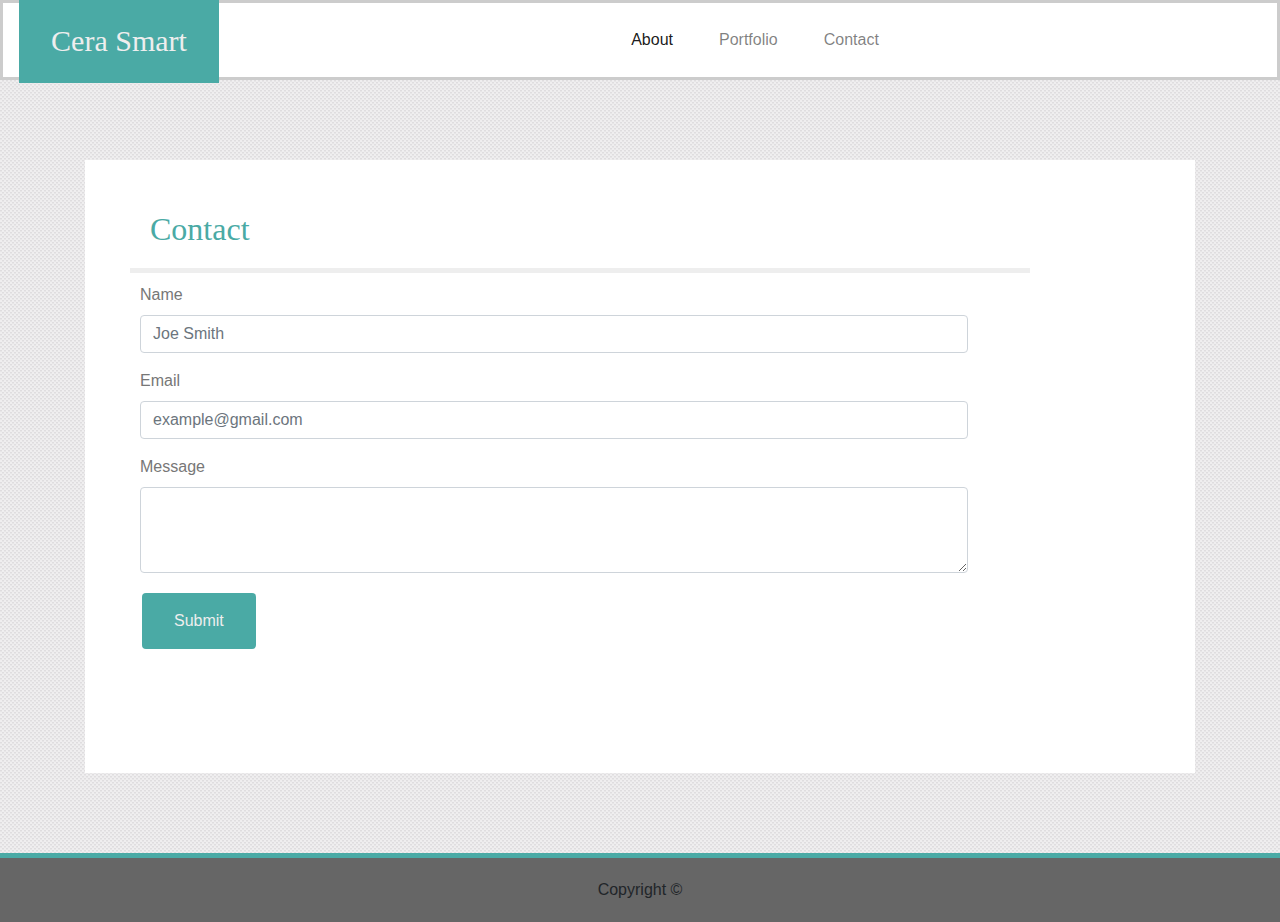
==== contact.html @ 9f7de910 "basic contact page layout" ====
<!DOCTYPE html>
<html lang="en">
<head>
    <meta charset="UTF-8">
    <meta name="viewport" content="width=device-width, initial-scale=1.0">
    <meta http-equiv="X-UA-Compatible" content="ie=edge">
    <title>Bootstrap portfolio</title>
<!--bootstrap style sheets-->
    <link rel="stylesheet" href="https://stackpath.bootstrapcdn.com/bootstrap/4.3.1/css/bootstrap.min.css" integrity="sha384-ggOyR0iXCbMQv3Xipma34MD+dH/1fQ784/j6cY/iJTQUOhcWr7x9JvoRxT2MZw1T" crossorigin="anonymous">
    <script src="https://code.jquery.com/jquery-3.3.1.slim.min.js" integrity="sha384-q8i/X+965DzO0rT7abK41JStQIAqVgRVzpbzo5smXKp4YfRvH+8abtTE1Pi6jizo" crossorigin="anonymous"></script>
    <script src="https://cdnjs.cloudflare.com/ajax/libs/popper.js/1.14.7/umd/popper.min.js" integrity="sha384-UO2eT0CpHqdSJQ6hJty5KVphtPhzWj9WO1clHTMGa3JDZwrnQq4sF86dIHNDz0W1" crossorigin="anonymous"></script>
    <script src="https://stackpath.bootstrapcdn.com/bootstrap/4.3.1/js/bootstrap.min.js" integrity="sha384-JjSmVgyd0p3pXB1rRibZUAYoIIy6OrQ6VrjIEaFf/nJGzIxFDsf4x0xIM+B07jRM" crossorigin="anonymous"></script>
<!--my style sheets-->
    <link rel="stylesheet" href="./assets/style.css">
    <link rel="stylesheet" href="./assets/float_style.css">
</head>
<body>
    <!--navbar-->
    <nav class="navbar navbar-expand-sm navbar-light bg-light, navbar" id="my_header">
        <div class="navbar-brand, my_logo">Cera Smart</div>
        <button class="navbar-toggler d-lg-none" type="button" data-toggle="collapse" data-target="#collapsibleNavId" aria-controls="collapsibleNavId"
            aria-expanded="false" aria-label="Toggle navigation">
            <span class="navbar-toggler-icon"></span>
        </button>
        <div class="collapse navbar-collapse" id="collapsibleNavId">
            <ul class="navbar-nav mr-auto mt-2 mt-lg-0" id="links">
                <li class="nav-item active">
                    <a class="nav-link" href="index.html">About <span class="sr-only">(current)</span></a>
                </li>
                <li class="nav-item">
                    <a class="nav-link" href="portfolio.html">Portfolio</a>
                </li>
                <li class="nav-item">
                        <a class="nav-link" href="contact.html">Contact</a>
                </li>
             </ul>
           
        </div>
    </nav>
    <!--mainbody-->
    <main class="container">
       <section class="row, about_me">
           <div class="col-12, col-sm-12, col-md-12, col-lg-12, col-xl-12">
                <h2 id="h2_index">Contact</h2>
            </div>
 <!--form-->       
        <section class="row, about_me">
            <div class="col-2, col-sm-4,col-md-6, col-lg-8, col-xl-10">
                    <form>
                            <div class="form-group">
                                    <label for="exampleFormControlInput1">Name</label>
                                    <input type="name" class="form-control" id="exampleFormControlInput1" placeholder="Joe Smith">
                                  </div>
                            <div class="form-group">
                              <label for="exampleFormControlInput1">Email</label>
                              <input type="email" class="form-control" id="exampleFormControlInput1" placeholder="example@gmail.com">
                            </div>
                            <div class="form-group">
                              <label for="exampleFormControlTextarea1">Message</label>
                              <textarea class="form-control" id="exampleFormControlTextarea1" rows="3"></textarea>
                            </div>
                            <button type="submit" class="btn btn-primary" id="my_button">Submit</button>
                    </form>
            </div>
        </section> 
        </section> 
    </main>
    <!--footer-->
    <footer>
        <div>
            Copyright &copy;
        </div>
    </footer>
</body>
</html>
---- assets/style.css ----
#my_header {
    background-color: #ffffff;
    border-color: #cccccc;
    border-style: solid;
    margin-bottom: 20px;
    margin: 0 auto;
    height: 80px
}
.navbar {
    /* width: 960px; */
    height: 100%;
    margin: 0 auto; 
    display: flex;
}
.navbar a {
    margin-left: 30px;
    width: 100%;
}
#links {
    color: #777777;
    font-family: 'Arial', 'Helvetica Neue', Helvetica, sans-serif;
    justify-content: flex-end, center, space-between;
    margin-left: auto;
    align-self: center;
}
a:visited {
    color: #777777;
}
a:link {
    text-decoration: none;
  }

.my_logo{
    font-size: 30px;
    background-color: #4aaaa5;
    width: 200px;
    color: #eeeeee;
    text-align: center;
    vertical-align: middle;
    font-family:'Georgia', Times, 'Times New Roman', serif;
    /* display: inline-flex; */
    padding: 20px;
    margin: 0; 
}
body {
    background: url(./images/white_carbon.png);
    margin:0;
}
h2 {
    font-family: 'Georgia', Times, 'Times New Roman', serif;
    color: #4aaaa5;
    padding: 20px;
    border-bottom: 5px solid #eeeeee;
    width: 900px;
    text-align: left;
    margin: 10px;
}
.about_me{
    color: #777777;
    font-family: 'Arial', 'Helvetica Neue', Helvetica, sans-serif;
    background-color: #ffffff;
    border-color: #dddddd;
    /* border-width: 40px; */
    padding: 20px;
    /* border: 20px; */
    margin: 80px auto;
    /* width: 960px; */
    /* overflow:auto; */
    /* line-height: 30px; */
}
footer {
    padding: 20px;
    background: #666666;
    text-align: center;
    clear: both;
    margin-top: 20px;
    border-top: 5px solid #4aaaa5;
    margin: 0 auto;
  }

  /* input[type=text] {
    width: 100%;
    padding: 12px 20px;
    margin: 8px 0;
    box-sizing: border-box;
  } */
  #my_button {
    background-color: #4aaaa5;
    border: none;
    color: #eeeeee;
    padding: 16px 32px;
    text-decoration: none;
    margin: 4px 2px;
    cursor: pointer;
  }
  /* #message {
      height: 150px;
  } */
  form {
    color: #777777;
    font-family: 'Arial', 'Helvetica Neue', Helvetica, sans-serif;
  }
---- assets/float_style.css ----
#links{
float: right;
}
#h2_index {
    float: left;
}
#profile_pic {
  height: 200px;
  width: 200px;
  padding: 20px;
  float: left;
  clear: left;
}
.images {
  float: left;
  height: 250px;
  width: 300px; 
  position: relative;
  margin: 20px;
}
.port_links {
  position: absolute;
  background-color:#4aaaa5;
  width: 300px;
  text-align: center;
  bottom: 10px;
  padding: 10px 0;
  color: #eeeeee;
  font-family: 'Arial', 'Helvetica Neue', Helvetica, sans-serif;
}
.portfolio_images {
  position: absolute;
  width: 300px;
  height: 250px;
  /* width: 100%; */
}
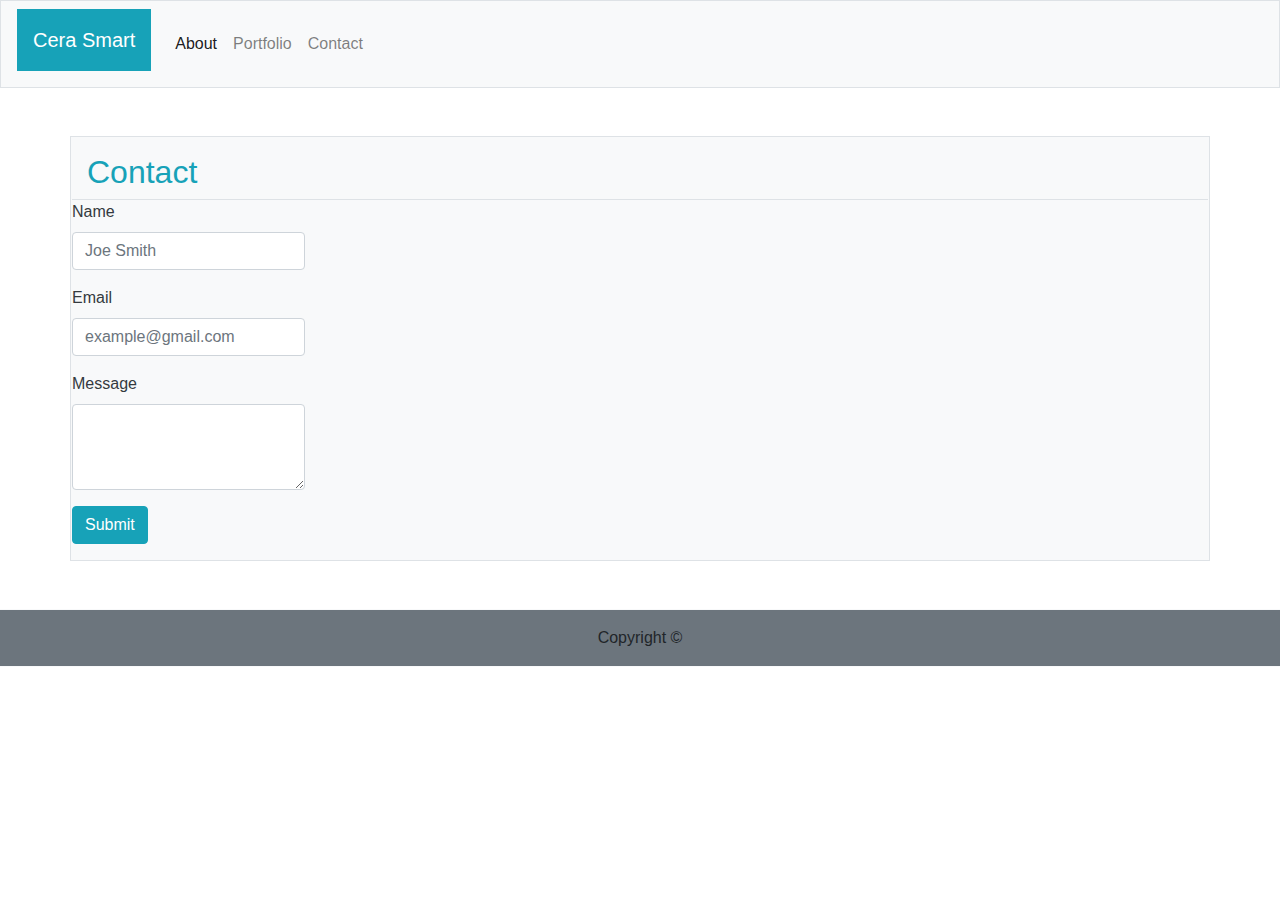
==== commit b3b2849e: "removed external style sheets used more bootstrap styling" ====
--- a/contact.html
+++ b/contact.html
@@ -10,42 +10,39 @@
     <script src="https://code.jquery.com/jquery-3.3.1.slim.min.js" integrity="sha384-q8i/X+965DzO0rT7abK41JStQIAqVgRVzpbzo5smXKp4YfRvH+8abtTE1Pi6jizo" crossorigin="anonymous"></script>
     <script src="https://cdnjs.cloudflare.com/ajax/libs/popper.js/1.14.7/umd/popper.min.js" integrity="sha384-UO2eT0CpHqdSJQ6hJty5KVphtPhzWj9WO1clHTMGa3JDZwrnQq4sF86dIHNDz0W1" crossorigin="anonymous"></script>
     <script src="https://stackpath.bootstrapcdn.com/bootstrap/4.3.1/js/bootstrap.min.js" integrity="sha384-JjSmVgyd0p3pXB1rRibZUAYoIIy6OrQ6VrjIEaFf/nJGzIxFDsf4x0xIM+B07jRM" crossorigin="anonymous"></script>
-<!--my style sheets-->
-    <link rel="stylesheet" href="./assets/style.css">
-    <link rel="stylesheet" href="./assets/float_style.css">
 </head>
 <body>
     <!--navbar-->
-    <nav class="navbar navbar-expand-sm navbar-light bg-light, navbar" id="my_header">
-        <div class="navbar-brand, my_logo">Cera Smart</div>
-        <button class="navbar-toggler d-lg-none" type="button" data-toggle="collapse" data-target="#collapsibleNavId" aria-controls="collapsibleNavId"
-            aria-expanded="false" aria-label="Toggle navigation">
-            <span class="navbar-toggler-icon"></span>
-        </button>
-        <div class="collapse navbar-collapse" id="collapsibleNavId">
-            <ul class="navbar-nav mr-auto mt-2 mt-lg-0" id="links">
-                <li class="nav-item active">
-                    <a class="nav-link" href="index.html">About <span class="sr-only">(current)</span></a>
-                </li>
-                <li class="nav-item">
-                    <a class="nav-link" href="portfolio.html">Portfolio</a>
-                </li>
-                <li class="nav-item">
-                        <a class="nav-link" href="contact.html">Contact</a>
-                </li>
-             </ul>
-           
-        </div>
-    </nav>
+    <nav class="navbar navbar-expand-sm navbar-light bg-light border mb-5">
+            <div class="navbar-brand p-3 mb-2 bg-info text-white">Cera Smart</div>
+            <button class="navbar-toggler d-lg-none" type="button" data-toggle="collapse" data-target="#collapsibleNavId" aria-controls="collapsibleNavId"
+                aria-expanded="false" aria-label="Toggle navigation">
+                <span class="navbar-toggler-icon"></span>
+            </button>
+            <div class="collapse navbar-collapse" id="collapsibleNavId">
+                <ul class="navbar-nav mr-auto mt-2 mt-lg-0" id="links">
+                    <li class="nav-item active">
+                        <a class="nav-link" href="index.html">About <span class="sr-only">(current)</span></a>
+                    </li>
+                    <li class="nav-item">
+                        <a class="nav-link" href="portfolio.html">Portfolio</a>
+                    </li>
+                    <li class="nav-item">
+                            <a class="nav-link" href="contact.html">Contact</a>
+                    </li>
+                 </ul>
+               
+            </div>
+        </nav>
     <!--mainbody-->
-    <main class="container">
-       <section class="row, about_me">
-           <div class="col-12, col-sm-12, col-md-12, col-lg-12, col-xl-12">
-                <h2 id="h2_index">Contact</h2>
+    <main class="container border m-auto p-3 mb-2 bg-light text-dark">
+       <section class="row">
+           <div class="col-12 text-info border-bottom">
+                <h2>Contact</h2>
             </div>
  <!--form-->       
-        <section class="row, about_me">
-            <div class="col-2, col-sm-4,col-md-6, col-lg-8, col-xl-10">
+        <section class="row">
+            <div class="col">
                     <form>
                             <div class="form-group">
                                     <label for="exampleFormControlInput1">Name</label>
@@ -59,17 +56,17 @@
                               <label for="exampleFormControlTextarea1">Message</label>
                               <textarea class="form-control" id="exampleFormControlTextarea1" rows="3"></textarea>
                             </div>
-                            <button type="submit" class="btn btn-primary" id="my_button">Submit</button>
+                            <button type="submit" class="btn btn-primary btn btn-info">Submit</button>
                     </form>
             </div>
         </section> 
         </section> 
     </main>
     <!--footer-->
-    <footer>
-        <div>
-            Copyright &copy;
-        </div>
-    </footer>
+    <footer class="row">
+            <div class="col mx-auto p-3 mb-2 bg-secondary border-top border border-light text-center mt-5">
+                Copyright &copy;
+            </div>
+        </footer>
 </body>
 </html>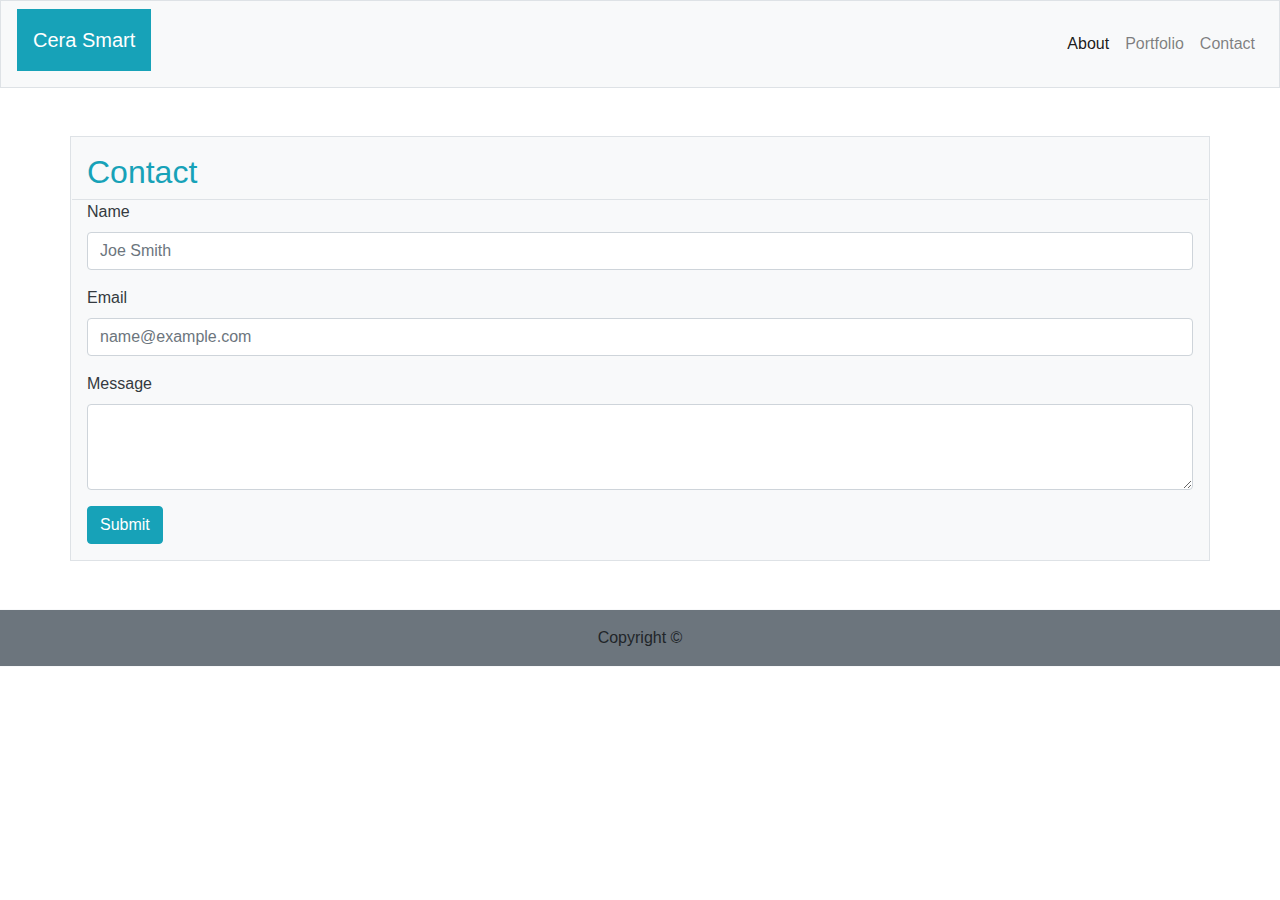
==== commit 1bfda1a0: "fixed nav bar and form" ====
--- a/contact.html
+++ b/contact.html
@@ -20,7 +20,7 @@
                 <span class="navbar-toggler-icon"></span>
             </button>
             <div class="collapse navbar-collapse" id="collapsibleNavId">
-                <ul class="navbar-nav mr-auto mt-2 mt-lg-0" id="links">
+                <ul class="navbar-nav ml-auto mt-2 mt-lg-0" id="links">
                     <li class="nav-item active">
                         <a class="nav-link" href="index.html">About <span class="sr-only">(current)</span></a>
                     </li>
@@ -40,27 +40,28 @@
            <div class="col-12 text-info border-bottom">
                 <h2>Contact</h2>
             </div>
+        </section>     
  <!--form-->       
         <section class="row">
-            <div class="col">
-                    <form>
-                            <div class="form-group">
-                                    <label for="exampleFormControlInput1">Name</label>
-                                    <input type="name" class="form-control" id="exampleFormControlInput1" placeholder="Joe Smith">
-                                  </div>
-                            <div class="form-group">
-                              <label for="exampleFormControlInput1">Email</label>
-                              <input type="email" class="form-control" id="exampleFormControlInput1" placeholder="example@gmail.com">
-                            </div>
-                            <div class="form-group">
-                              <label for="exampleFormControlTextarea1">Message</label>
-                              <textarea class="form-control" id="exampleFormControlTextarea1" rows="3"></textarea>
-                            </div>
-                            <button type="submit" class="btn btn-primary btn btn-info">Submit</button>
-                    </form>
+            <div class="col-12">
+                <form>
+                    <div class="form-group">
+                        <label for="exampleFormControlInput1">Name</label>
+                        <input type="email" class="form-control" id="exampleFormControlInput1" placeholder="Joe Smith">
+                    </div>
+                    <div class="form-group">
+                        <label for="exampleFormControlInput1">Email</label>
+                        <input type="email" class="form-control" id="exampleFormControlInput1" placeholder="name@example.com">
+                    </div>
+                    <div class="form-group">
+                        <label for="exampleFormControlTextarea1">Message</label>
+                        <textarea class="form-control" id="exampleFormControlTextarea1" rows="3"></textarea>
+                    </div>
+                        <button type="submit" class="btn btn-primary btn btn-info">Submit</button>
+                </form>
             </div>
         </section> 
-        </section> 
+    
     </main>
     <!--footer-->
     <footer class="row">
